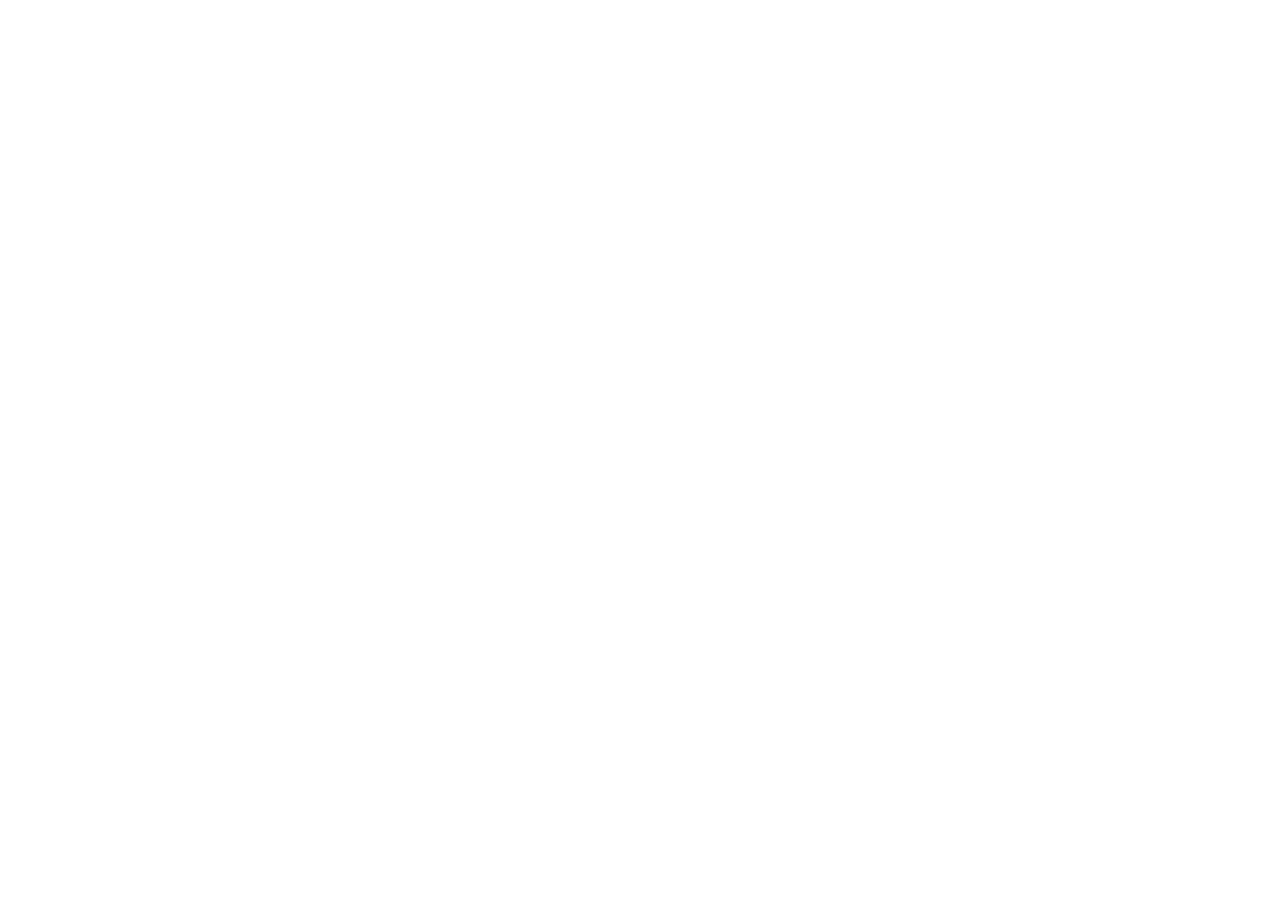
==== 01_html_css/01_basic_setup/page.html @ 1f8e1492 "Samples" ====
<!-- 1. To setup page in VS Code, type: ! then press 'tab' key (only works if file is saved as html-->
<!-- 2. Fill in the title -->
<!-- 3. Write: 'Hello World!' within <body>...</body> -->
<!-- 4. open the file from your finder/explorer. It should load in chrome -->
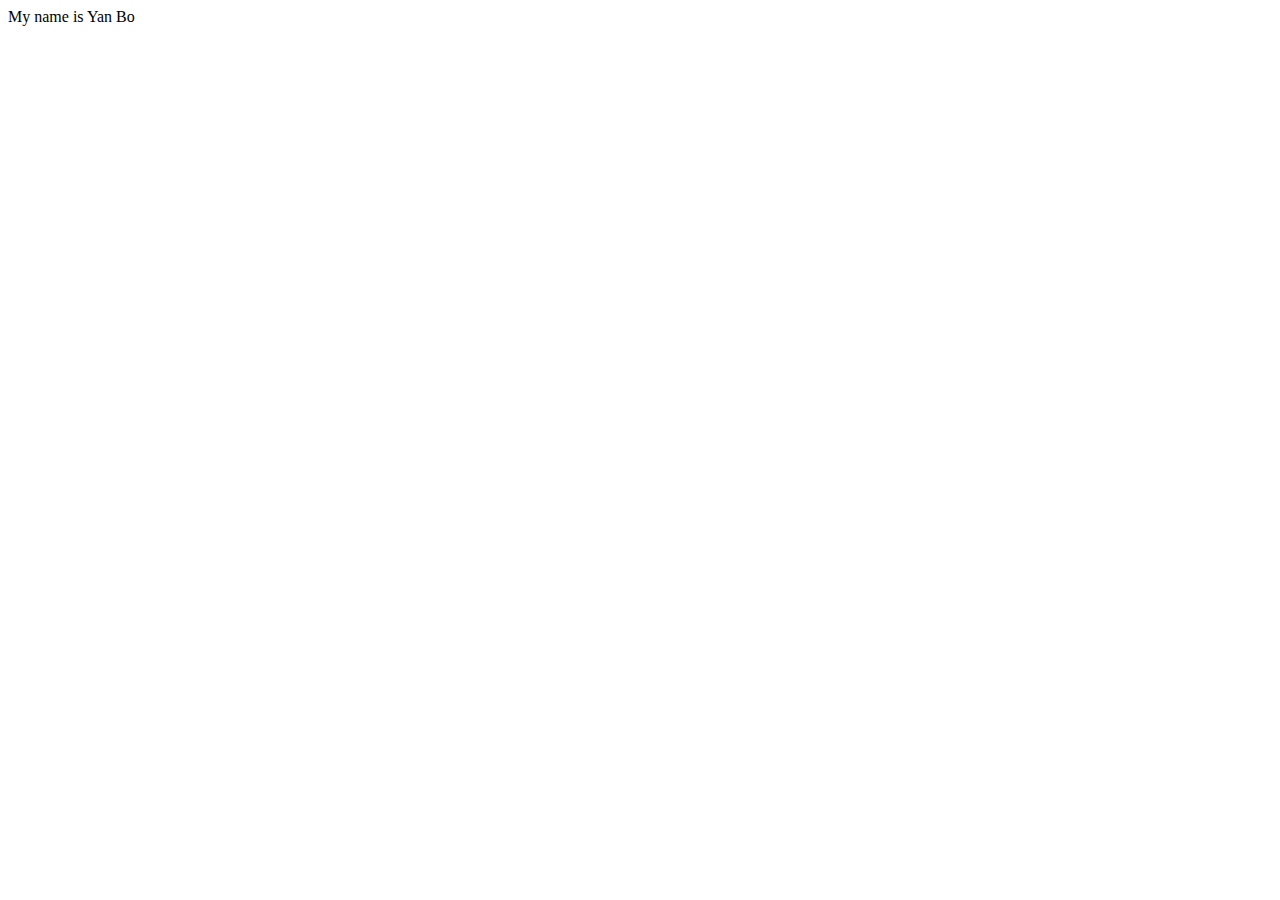
==== commit 812da428: "1st Class" ====
--- a/01_html_css/01_basic_setup/page.html
+++ b/01_html_css/01_basic_setup/page.html
@@ -3,3 +3,16 @@
 <!-- 3. Write: 'Hello World!' within <body>...</body> -->
 <!-- 4. open the file from your finder/explorer. It should load in chrome -->
 
+<!Doctype HTML>
+<!DOCTYPE html>
+<html lang="en">
+<head>
+    <meta charset="UTF-8">
+    <meta name="viewport" content="width=device-width, initial-scale=1.0">
+    <meta http-equiv="X-UA-Compatible" content="ie=edge">
+    <title>Hello World!</title>
+</head>
+<body>
+    My name is Yan Bo
+</body>
+</html>